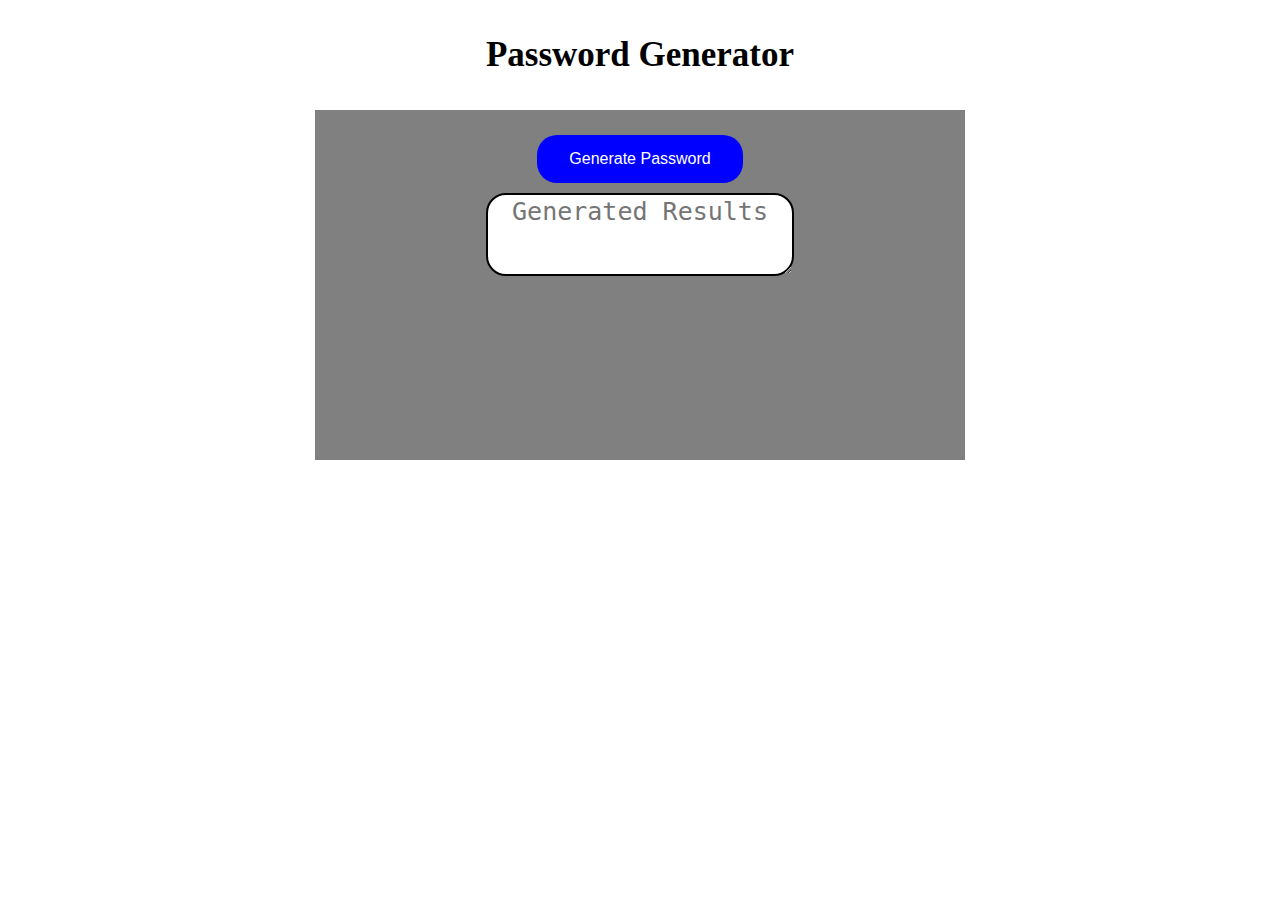
==== html/index.html @ 8dead44e "html and css have been structured." ====
<!DOCTYPE html>
<html lang="en">
<head>
    <meta charset="UTF-8">
    <meta http-equiv="X-UA-Compatible" content="IE=edge">
    <meta name="viewport" content="width=device-width, initial-scale=1.0">
    <link rel="stylesheet" href="../assets/style.css">
    <title>HW3 PASSWORD GEN</title>
</head>

<body>
    <header>
        <h3>Password Generator</h3>
    </header>
    <div class="main-container">
        <div class="container">
            <button id="btn">Generate Password</button>
            <textarea readonly id="gen-results" placeholder="Generated Results"></textarea>                
        </div>
    </div>
       
</body>
</html>
---- assets/style.css ----
header h3 {
    font-style:normal;
    font-size: 35px;
    color: black;
    display: block;
    text-align: center;
}

.main-container {
    display: flex;
    justify-content: center;
    align-items: center;
    
}
.container  {
    width: 600px;
    height: 300px;
    display: flex;
    align-items:center;
    justify-content: flex-start;
    background-color:grey;
    padding: 25px;
    flex-direction: column;
}

.container button {
    background-color: blue;
    border:2px;
    border-radius: 20px;
    color: white;
    padding: 15px 32px;
    text-align: center;
    text-decoration: none;
    display: inline-block;
    font-size: 16px;
}

#gen-results {
    display: inline-block;
    width: 300px;
    height: 75px;
    font-size: 25px;
    text-align: center;
    margin-top: 10px;
    margin-bottom: 10px;
    border: 2px solid black;
    border-radius: 20px;
  
}
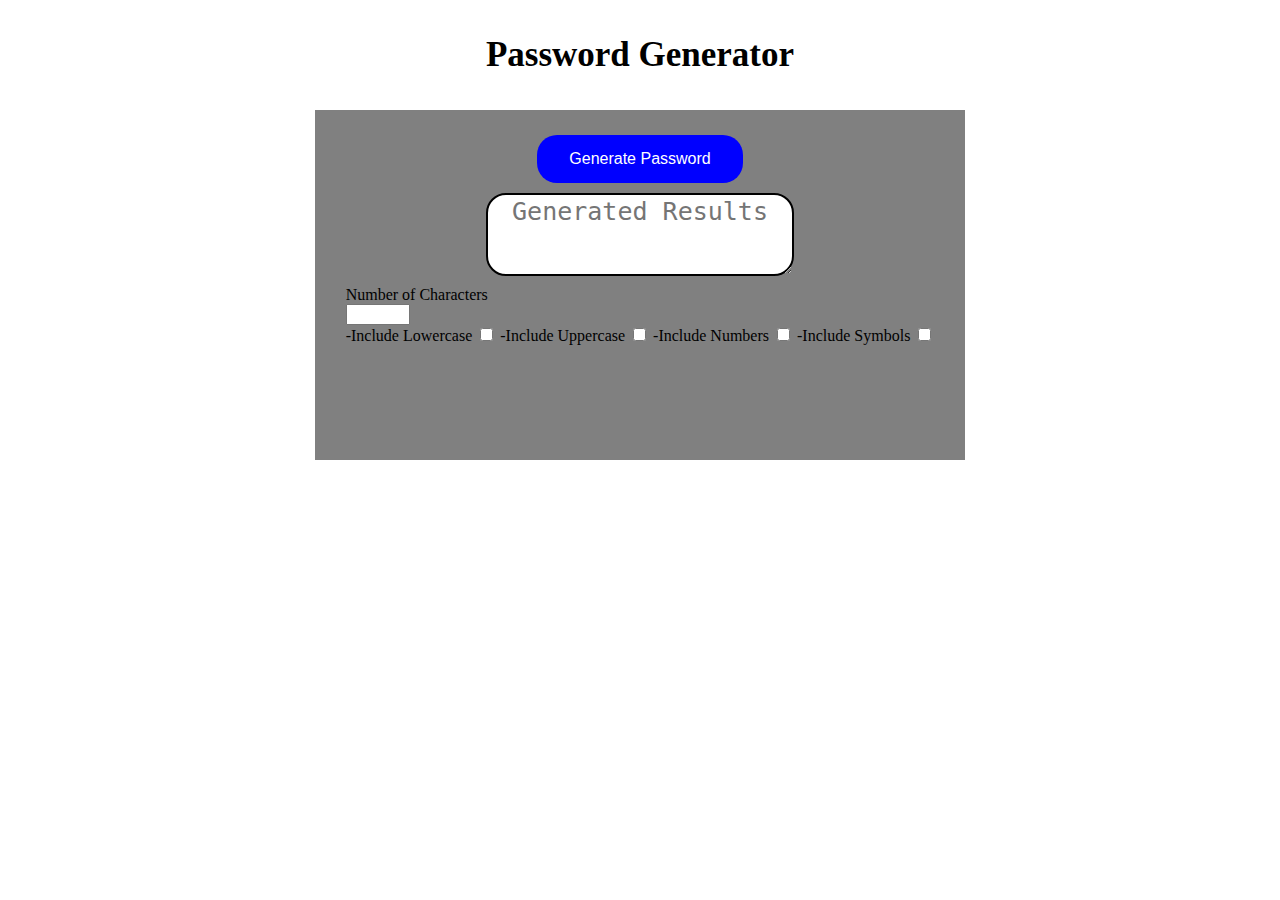
==== commit 7bb4d1fb: "Added java script algorithm" ====
--- a/html/index.html
+++ b/html/index.html
@@ -5,6 +5,7 @@
     <meta http-equiv="X-UA-Compatible" content="IE=edge">
     <meta name="viewport" content="width=device-width, initial-scale=1.0">
     <link rel="stylesheet" href="../assets/style.css">
+    <script src="../script.js"></script>
     <title>HW3 PASSWORD GEN</title>
 </head>
 
@@ -14,10 +15,33 @@
     </header>
     <div class="main-container">
         <div class="container">
-            <button id="btn">Generate Password</button>
-            <textarea readonly id="gen-results" placeholder="Generated Results"></textarea>                
+            <button id="btn" onclick="generate_password()">Generate Password</button>
+            <textarea readonly id="gen-results" placeholder="Generated Results"></textarea>    
+            <form id="passwordGeneratorForm">
+                <label for="characterAmountNumber">Number of Characters</label>
+                <div class="character-amount-container">
+                    <input class="number-input" type="number" min="8" max="128"  id="characterAmountNumber">
+                </div>
+
+                <label for="includeLowercase">-Include Lowercase</label>
+                <input type="checkbox" id="includeLowercase">
+        
+                <label for="includeUppercase">-Include Uppercase</label>
+                <input type="checkbox" id="includeUppercase">
+        
+                <label for="includeNumebrs">-Include Numbers</label>
+                <input type="checkbox" id="includeNumbers">
+        
+                <label for="includeSymbols">-Include Symbols</label>
+                <input type="checkbox" id="includeSymbols">
+            </form>
+        
+                    
         </div>
     </div>
+   
+   
+
        
 </body>
 </html>